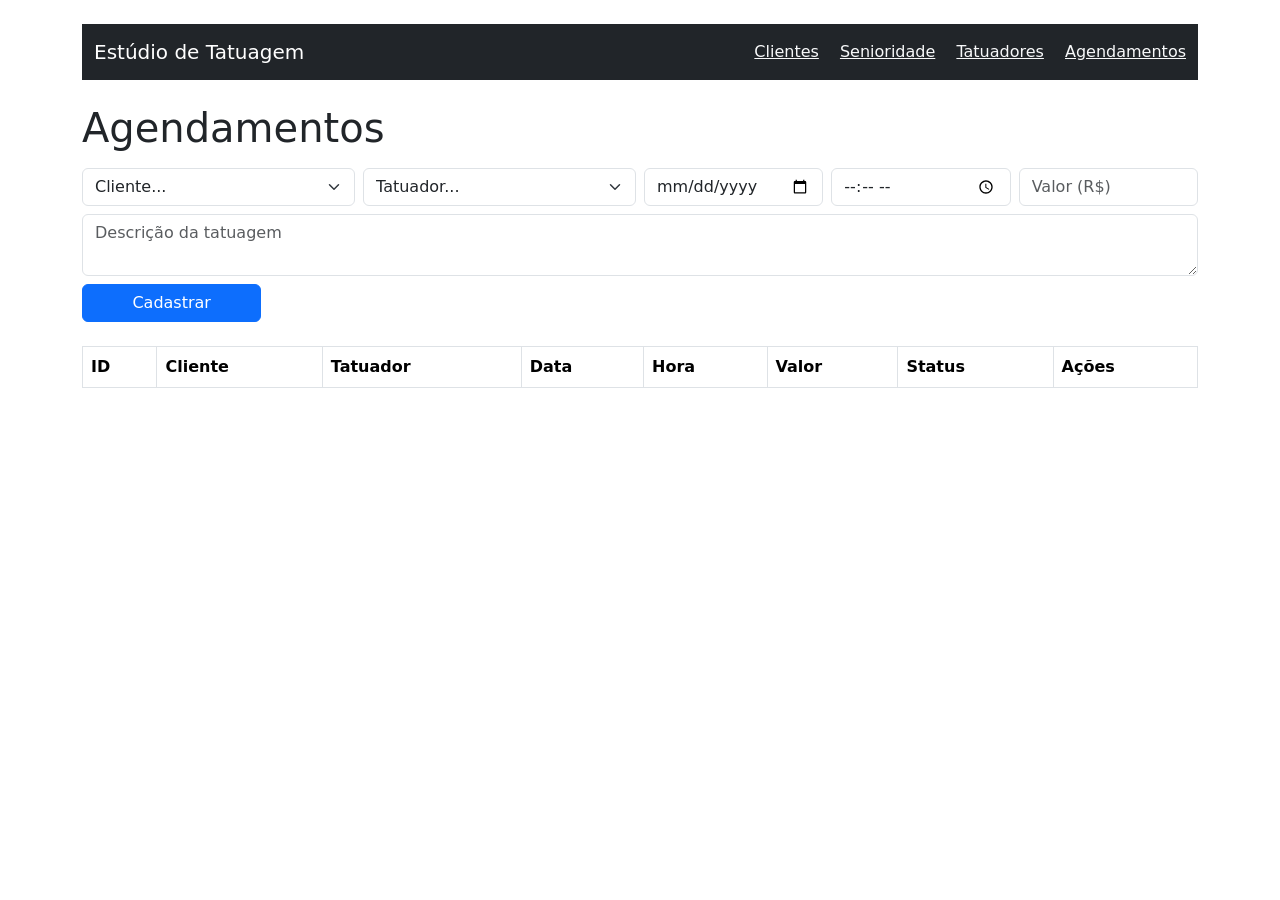
==== frontend/agendamentos.html @ 1c8a1d71 "aula 8" ====
<!DOCTYPE html>
<html lang="pt-br">
<head>
  <meta charset="UTF-8">
  <title>Agendamentos — Estúdio de Tatuagem</title>
  <link href="https://cdn.jsdelivr.net/npm/bootstrap@5.3.0/dist/css/bootstrap.min.css" rel="stylesheet">
</head>
<body class="container py-4">

  <nav class="navbar navbar-dark bg-dark mb-4">
    <div class="container">
      <span class="navbar-brand">Estúdio de Tatuagem</span>
      <div>
        <a href="clientes.html" class="text-light me-3">Clientes</a>
        <a href="senioridade.html" class="text-light me-3">Senioridade</a>
        <a href="tatuadores.html" class="text-light me-3">Tatuadores</a>
        <a href="agendamentos.html" class="text-light">Agendamentos</a>
      </div>
    </div>
  </nav>

  <h1>Agendamentos</h1>

  <form id="form-agendamento" class="row g-2 mt-2 mb-4">
    <div class="col-md-3">
      <select id="idcliente" class="form-select" required>
        <option value="">Cliente...</option>
      </select>
    </div>
    <div class="col-md-3">
      <select id="idtatuador" class="form-select" required>
        <option value="">Tatuador...</option>
      </select>
    </div>
    <div class="col-md-2">
      <input type="date" id="dataagendamento" class="form-control" required>
    </div>
    <div class="col-md-2">
      <input type="time" id="horaagendamento" class="form-control" required>
    </div>
    <div class="col-md-2">
      <input type="number" id="valortatuagem" class="form-control" placeholder="Valor (R$)" step="0.01" min="0">
    </div>
    <div class="col-md-12">
      <textarea id="descricaotatuagem" class="form-control" placeholder="Descrição da tatuagem"></textarea>
    </div>

    <!-- Bloco escondido que só aparece ao editar -->
    <div class="col-md-3" id="bloco-status" style="display: none;">
      <select id="status" class="form-select">
        <option value="pendente">Pendente</option>
        <option value="confirmado">Confirmado</option>
        <option value="concluido">Concluído</option>
        <option value="cancelado">Cancelado</option>
      </select>
    </div>

    <div class="col-md-2">
      <button id="btn-submit-agendamento" type="submit" class="btn btn-primary w-100">Cadastrar</button>
    </div>
  </form>

  <table class="table table-bordered">
    <thead>
      <tr><th>ID</th><th>Cliente</th><th>Tatuador</th><th>Data</th><th>Hora</th><th>Valor</th><th>Status</th><th>Ações</th></tr>
    </thead>
    <tbody id="corpo-tabela"></tbody>
  </table>

  <script src="js/agendamentos.js"></script>
</body>
</html>
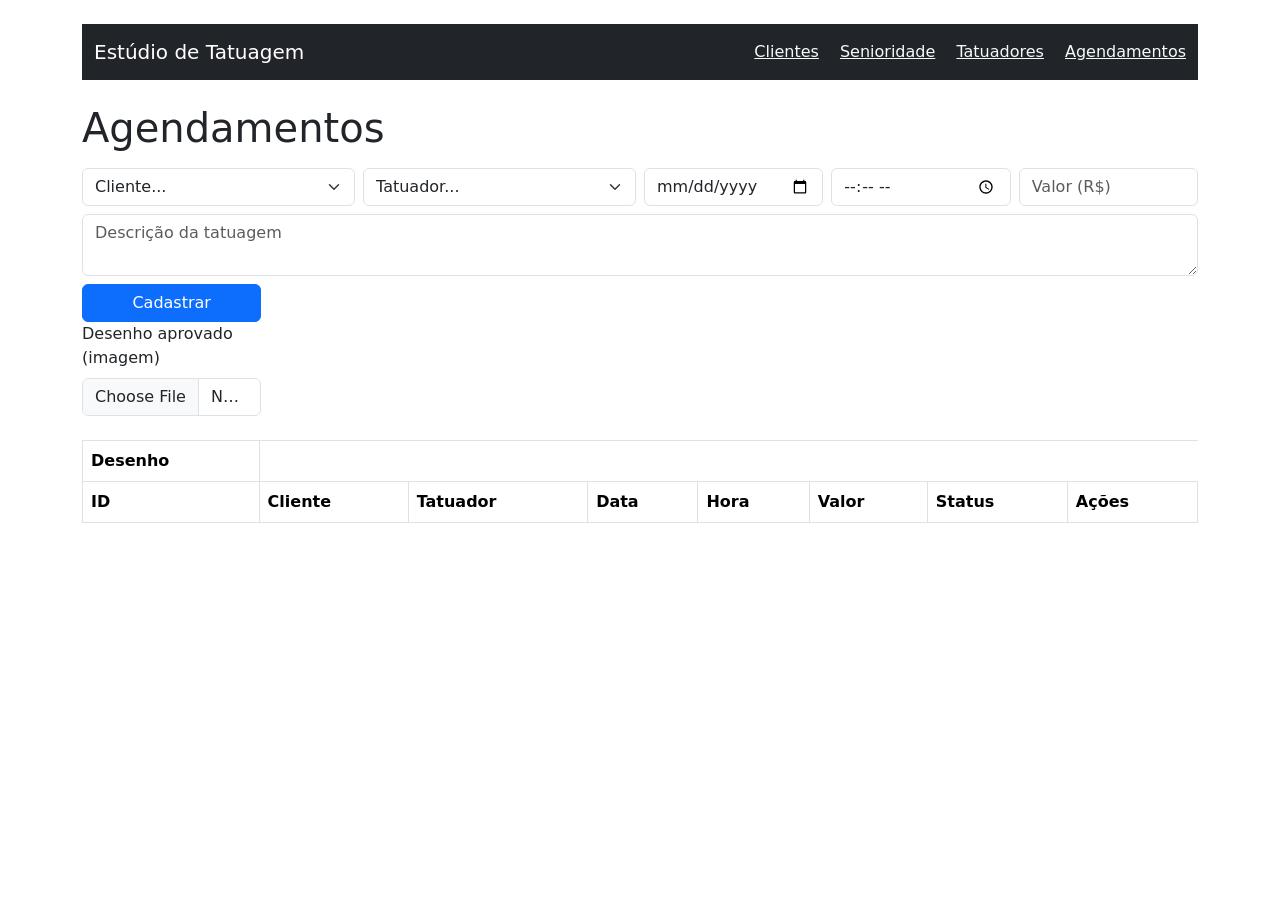
==== commit 63238936: "aula 9" ====
--- a/frontend/agendamentos.html
+++ b/frontend/agendamentos.html
@@ -57,11 +57,14 @@
 
     <div class="col-md-2">
       <button id="btn-submit-agendamento" type="submit" class="btn btn-primary w-100">Cadastrar</button>
+      <label class="form-label">Desenho aprovado (imagem)</label>
+  <input type="file" id="desenho" class="form-control" accept="image/*">
     </div>
   </form>
 
   <table class="table table-bordered">
     <thead>
+      <th>Desenho</th>
       <tr><th>ID</th><th>Cliente</th><th>Tatuador</th><th>Data</th><th>Hora</th><th>Valor</th><th>Status</th><th>Ações</th></tr>
     </thead>
     <tbody id="corpo-tabela"></tbody>
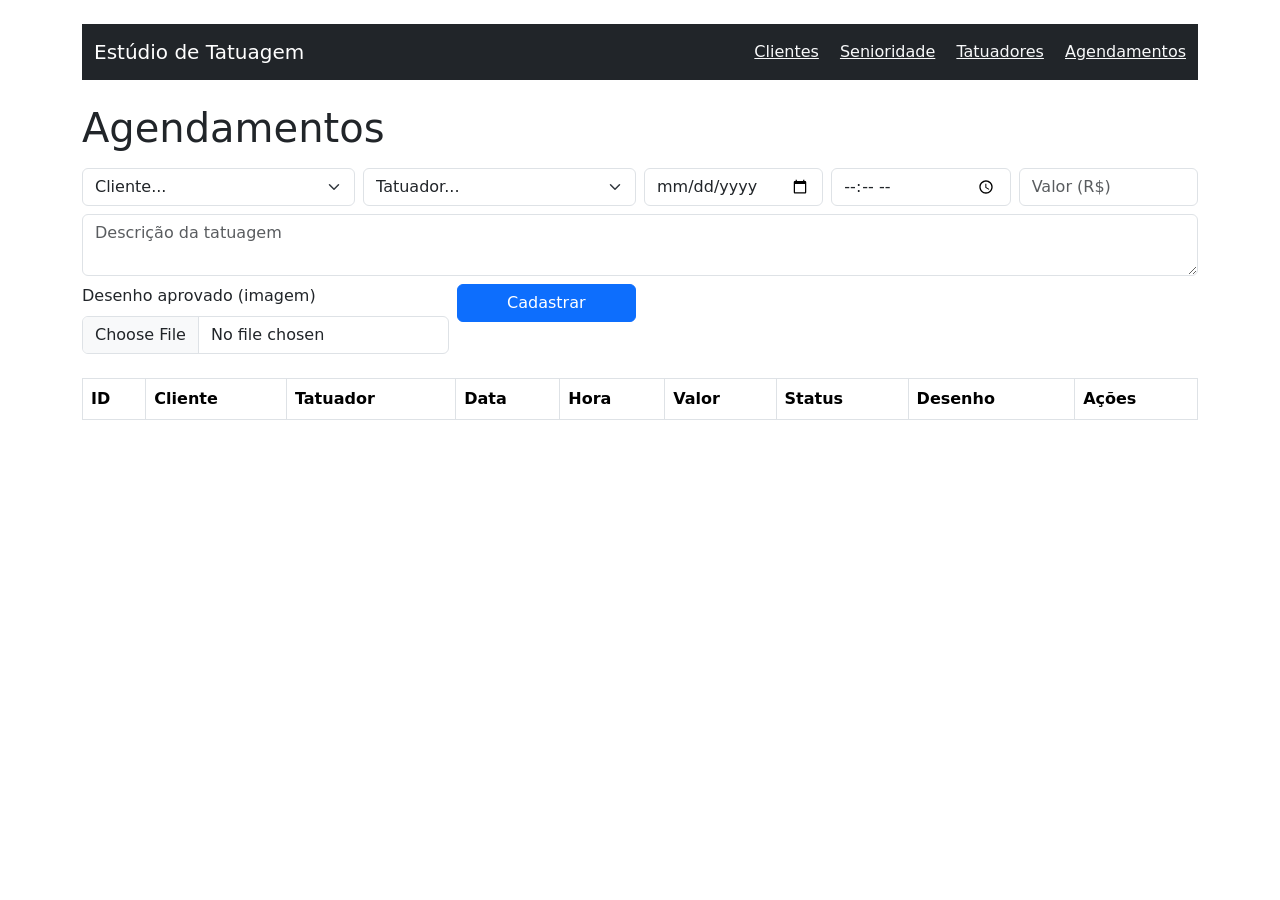
==== commit 8c9ecc66: "aula 11" ====
--- a/frontend/agendamentos.html
+++ b/frontend/agendamentos.html
@@ -45,7 +45,11 @@
       <textarea id="descricaotatuagem" class="form-control" placeholder="Descrição da tatuagem"></textarea>
     </div>
 
-    <!-- Bloco escondido que só aparece ao editar -->
+    <div class="col-md-4">
+      <label class="form-label">Desenho aprovado (imagem)</label>
+      <input type="file" id="desenho" class="form-control" accept="image/*">
+    </div>
+
     <div class="col-md-3" id="bloco-status" style="display: none;">
       <select id="status" class="form-select">
         <option value="pendente">Pendente</option>
@@ -57,19 +61,28 @@
 
     <div class="col-md-2">
       <button id="btn-submit-agendamento" type="submit" class="btn btn-primary w-100">Cadastrar</button>
-      <label class="form-label">Desenho aprovado (imagem)</label>
-  <input type="file" id="desenho" class="form-control" accept="image/*">
     </div>
   </form>
 
   <table class="table table-bordered">
     <thead>
-      <th>Desenho</th>
-      <tr><th>ID</th><th>Cliente</th><th>Tatuador</th><th>Data</th><th>Hora</th><th>Valor</th><th>Status</th><th>Ações</th></tr>
+      <tr>
+        <th>ID</th>
+        <th>Cliente</th>
+        <th>Tatuador</th>
+        <th>Data</th>
+        <th>Hora</th>
+        <th>Valor</th>
+        <th>Status</th>
+        <th>Desenho</th>
+        <th>Ações</th>
+      </tr>
     </thead>
-    <tbody id="corpo-tabela"></tbody>
+    <tbody id="corpo-tabela">
+    </tbody>
   </table>
 
   <script src="js/agendamentos.js"></script>
+
 </body>
 </html>
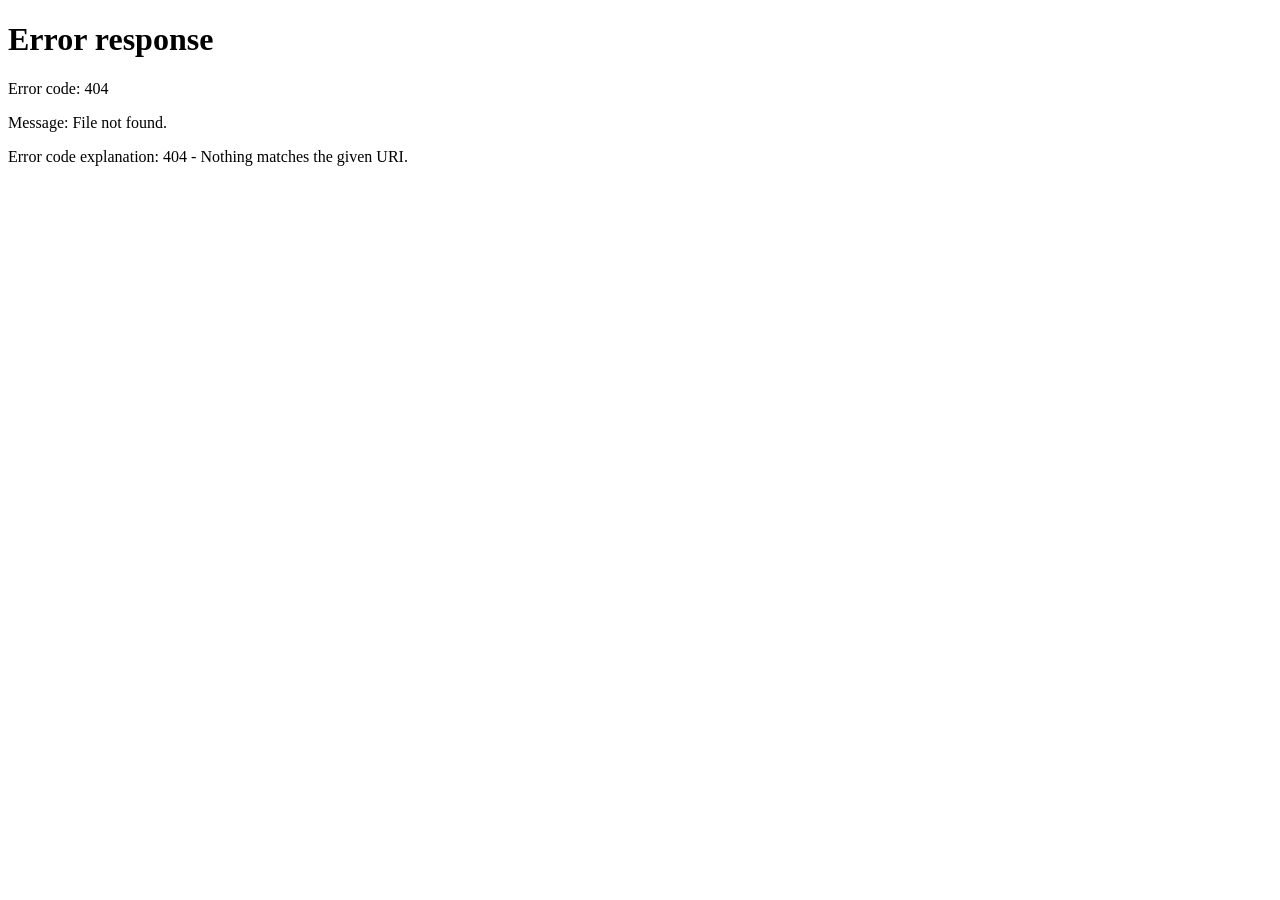
==== commit 89d4b3ea: "aula15" ====
--- a/frontend/agendamentos.html
+++ b/frontend/agendamentos.html
@@ -13,76 +13,47 @@
       <div>
         <a href="clientes.html" class="text-light me-3">Clientes</a>
         <a href="senioridade.html" class="text-light me-3">Senioridade</a>
+        <a href="estilos.html" class="text-light me-3">Estilos</a>
         <a href="tatuadores.html" class="text-light me-3">Tatuadores</a>
-        <a href="agendamentos.html" class="text-light">Agendamentos</a>
+        <a href="agendamentos.html" class="text-light me-3">Agendamentos</a>
+        <button onclick="sair()" class="btn btn-outline-light btn-sm">Sair</button>
       </div>
     </div>
   </nav>
 
-  <h1>Agendamentos</h1>
+  <h1 class="mb-4">Gerenciar Agendamentos</h1>
 
-  <form id="form-agendamento" class="row g-2 mt-2 mb-4">
-    <div class="col-md-3">
-      <select id="idcliente" class="form-select" required>
-        <option value="">Cliente...</option>
-      </select>
-    </div>
-    <div class="col-md-3">
-      <select id="idtatuador" class="form-select" required>
-        <option value="">Tatuador...</option>
-      </select>
-    </div>
-    <div class="col-md-2">
-      <input type="date" id="dataagendamento" class="form-control" required>
-    </div>
-    <div class="col-md-2">
-      <input type="time" id="horaagendamento" class="form-control" required>
-    </div>
-    <div class="col-md-2">
-      <input type="number" id="valortatuagem" class="form-control" placeholder="Valor (R$)" step="0.01" min="0">
-    </div>
-    <div class="col-md-12">
-      <textarea id="descricaotatuagem" class="form-control" placeholder="Descrição da tatuagem"></textarea>
-    </div>
-
-    <div class="col-md-4">
-      <label class="form-label">Desenho aprovado (imagem)</label>
-      <input type="file" id="desenho" class="form-control" accept="image/*">
-    </div>
-
-    <div class="col-md-3" id="bloco-status" style="display: none;">
-      <select id="status" class="form-select">
-        <option value="pendente">Pendente</option>
-        <option value="confirmado">Confirmado</option>
-        <option value="concluido">Concluído</option>
-        <option value="cancelado">Cancelado</option>
-      </select>
-    </div>
-
-    <div class="col-md-2">
-      <button id="btn-submit-agendamento" type="submit" class="btn btn-primary w-100">Cadastrar</button>
+  <form id="form-agendamento" class="mb-4">
+    <div class="row g-3">
+      <div class="col-md-3">
+        <input type="number" id="cliente_id" class="form-control" placeholder="ID do Cliente" required>
+      </div>
+      <div class="col-md-3">
+        <input type="number" id="tatuador_id" class="form-control" placeholder="ID do Tatuador" required>
+      </div>
+      <div class="col-md-5">
+        <input type="datetime-local" id="data_hora" class="form-control" required>
+      </div>
+      <div class="col-md-1">
+        <button type="submit" class="btn btn-success w-100">Salvar</button>
+      </div>
     </div>
   </form>
 
-  <table class="table table-bordered">
+  <table class="table table-striped">
     <thead>
       <tr>
         <th>ID</th>
-        <th>Cliente</th>
-        <th>Tatuador</th>
-        <th>Data</th>
-        <th>Hora</th>
-        <th>Valor</th>
-        <th>Status</th>
-        <th>Desenho</th>
+        <th>Cliente ID</th>
+        <th>Tatuador ID</th>
+        <th>Data e Hora</th>
         <th>Ações</th>
       </tr>
     </thead>
-    <tbody id="corpo-tabela">
-    </tbody>
+    <tbody id="tabela-agendamentos"></tbody>
   </table>
 
+  <script src="js/auth.js"></script>
   <script src="js/agendamentos.js"></script>
-
 </body>
 </html>
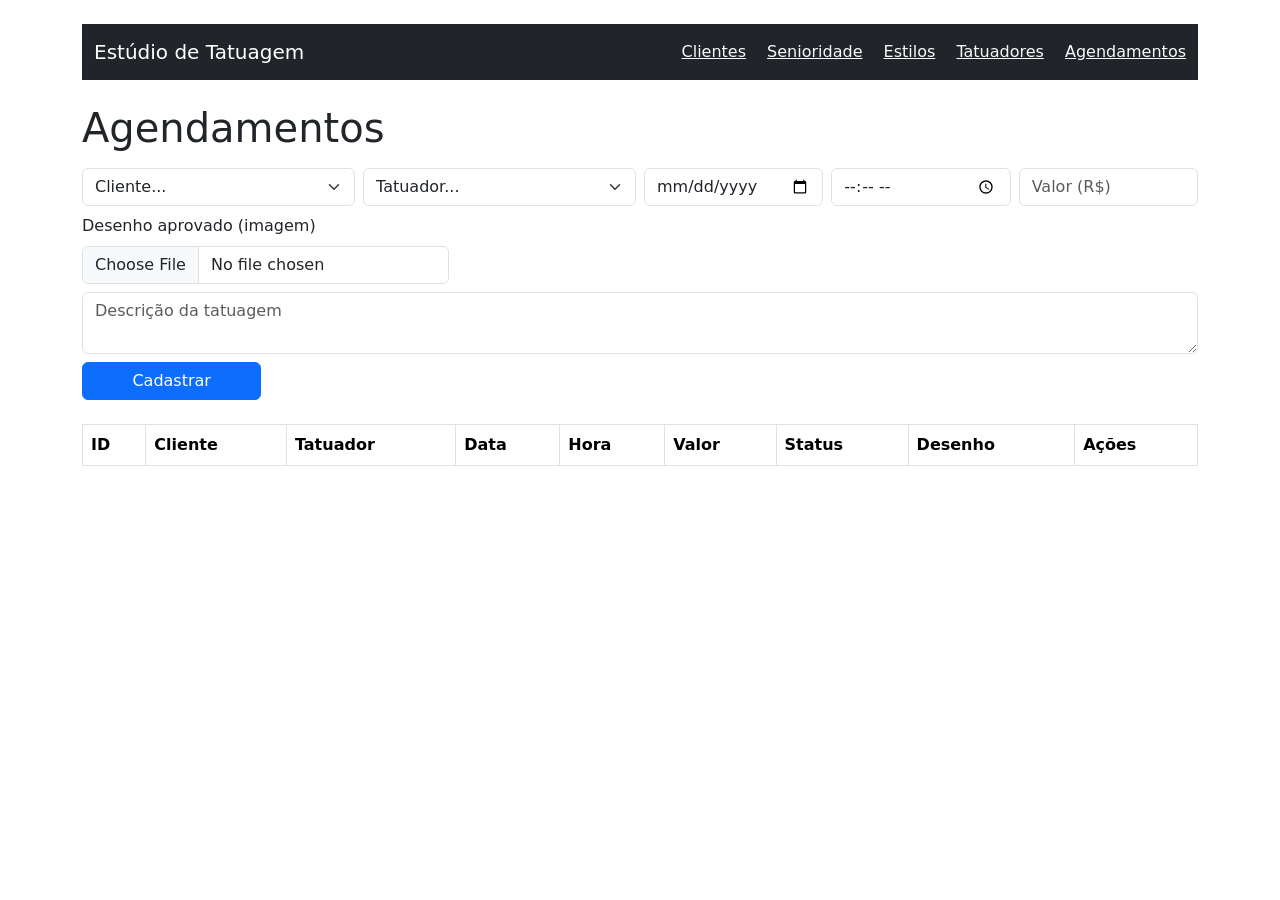
==== commit 09f09f11: "correção" ====
--- a/frontend/agendamentos.html
+++ b/frontend/agendamentos.html
@@ -15,42 +15,71 @@
         <a href="senioridade.html" class="text-light me-3">Senioridade</a>
         <a href="estilos.html" class="text-light me-3">Estilos</a>
         <a href="tatuadores.html" class="text-light me-3">Tatuadores</a>
-        <a href="agendamentos.html" class="text-light me-3">Agendamentos</a>
-        <button onclick="sair()" class="btn btn-outline-light btn-sm">Sair</button>
+        <a href="agendamentos.html" class="text-light">Agendamentos</a>
       </div>
     </div>
   </nav>
 
-  <h1 class="mb-4">Gerenciar Agendamentos</h1>
+  <h1>Agendamentos</h1>
 
-  <form id="form-agendamento" class="mb-4">
-    <div class="row g-3">
-      <div class="col-md-3">
-        <input type="number" id="cliente_id" class="form-control" placeholder="ID do Cliente" required>
-      </div>
-      <div class="col-md-3">
-        <input type="number" id="tatuador_id" class="form-control" placeholder="ID do Tatuador" required>
-      </div>
-      <div class="col-md-5">
-        <input type="datetime-local" id="data_hora" class="form-control" required>
-      </div>
-      <div class="col-md-1">
-        <button type="submit" class="btn btn-success w-100">Salvar</button>
-      </div>
+  <form id="form-agendamento" class="row g-2 mt-2 mb-4">
+    <div class="col-md-3">
+      <select id="idcliente" class="form-select" required>
+        <option value="">Cliente...</option>
+      </select>
+    </div>
+    <div class="col-md-3">
+      <select id="idtatuador" class="form-select" required>
+        <option value="">Tatuador...</option>
+      </select>
+    </div>
+    <div class="col-md-2">
+      <input type="date" id="dataagendamento" class="form-control" required>
+    </div>
+    <div class="col-md-2">
+      <input type="time" id="horaagendamento" class="form-control" required>
+    </div>
+    <div class="col-md-2">
+      <input type="number" id="valortatuagem" class="form-control" placeholder="Valor (R$)" step="0.01" min="0">
+    </div>
+    <div class="col-md-4">
+      <label class="form-label">Desenho aprovado (imagem)</label>
+      <input type="file" id="desenho" class="form-control" accept="image/*">
+    </div>
+    <div class="col-md-12">
+      <textarea id="descricaotatuagem" class="form-control" placeholder="Descrição da tatuagem"></textarea>
+    </div>
+
+    <div class="col-md-3" id="bloco-status" style="display: none;">
+      <select id="status" class="form-select">
+        <option value="pendente">Pendente</option>
+        <option value="confirmado">Confirmado</option>
+        <option value="concluido">Concluído</option>
+        <option value="cancelado">Cancelado</option>
+      </select>
+    </div>
+
+    <div class="col-md-2">
+      <button id="btn-submit-agendamento" type="submit" class="btn btn-primary w-100">Cadastrar</button>
     </div>
   </form>
 
-  <table class="table table-striped">
+  <table class="table table-bordered">
     <thead>
       <tr>
         <th>ID</th>
-        <th>Cliente ID</th>
-        <th>Tatuador ID</th>
-        <th>Data e Hora</th>
+        <th>Cliente</th>
+        <th>Tatuador</th>
+        <th>Data</th>
+        <th>Hora</th>
+        <th>Valor</th>
+        <th>Status</th>
+        <th>Desenho</th>
         <th>Ações</th>
       </tr>
     </thead>
-    <tbody id="tabela-agendamentos"></tbody>
+    <tbody id="corpo-tabela">
+    </tbody>
   </table>
 
   <script src="js/auth.js"></script>
